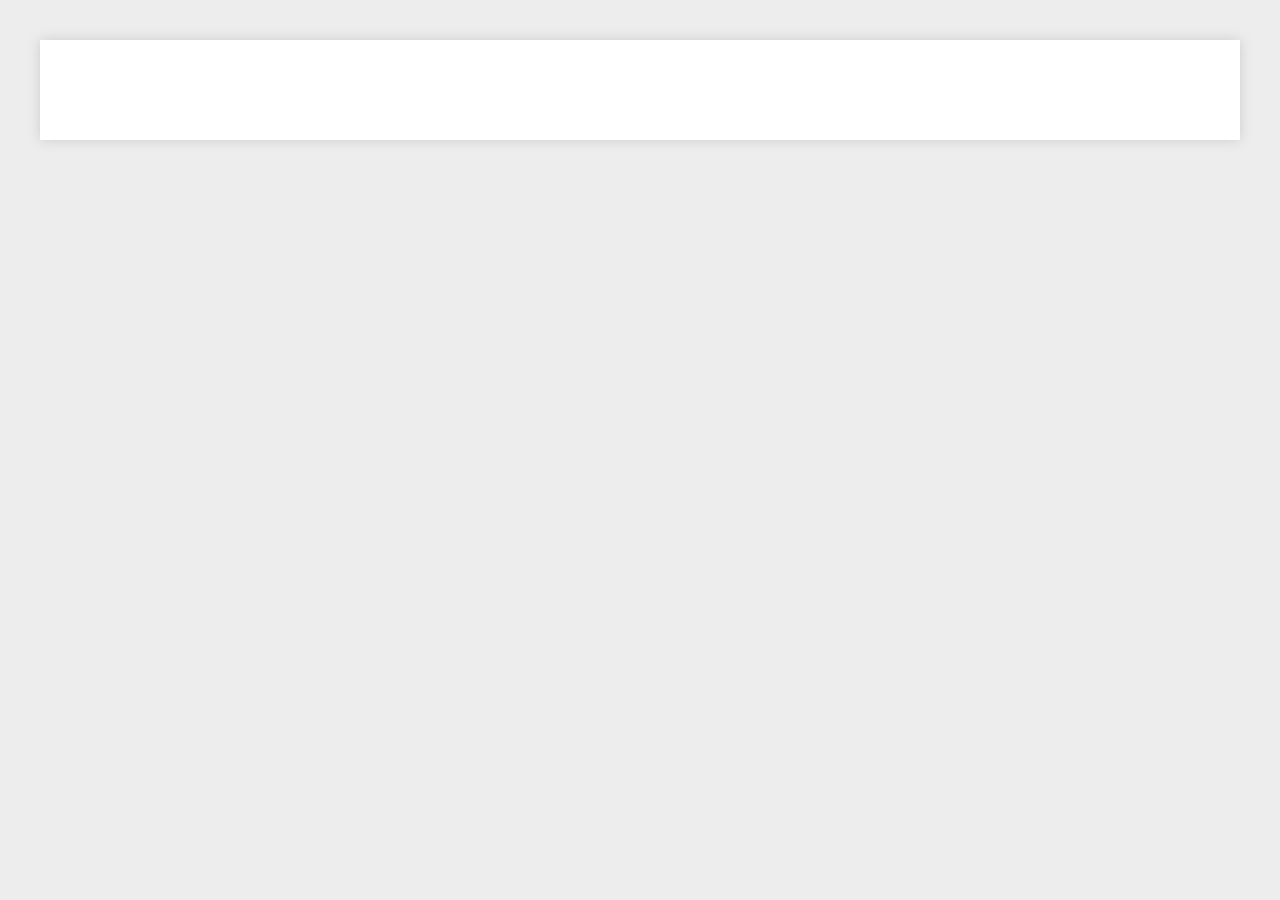
==== en/en.html @ a5eea737 "Upload" ====
<!DOCTYPE html>
<html>

<head>
    <title>Voice recognition</title>
    <link rel="stylesheet" type="text/css" href="styles.css">
</head>

<body>
    <div id="texto" align="center"></div>
    <script src="script.js"></script>
</body>

</html>
---- en/styles.css ----
@import url('//fonts.googleapis.com/css?family=IBM+Plex+Mono:500,600&display=swap');
* {
    padding: 0px;
    margin: 0px;
    font-family: 'IBM Plex Mono', monospace;
}
body {
    background-color: #ededed;
}
div {
    padding: 50px;
    margin: 40px;
    box-shadow: 0px 0px 12px #ccc;
    background-color: #fff;
    font-size: 30px
}
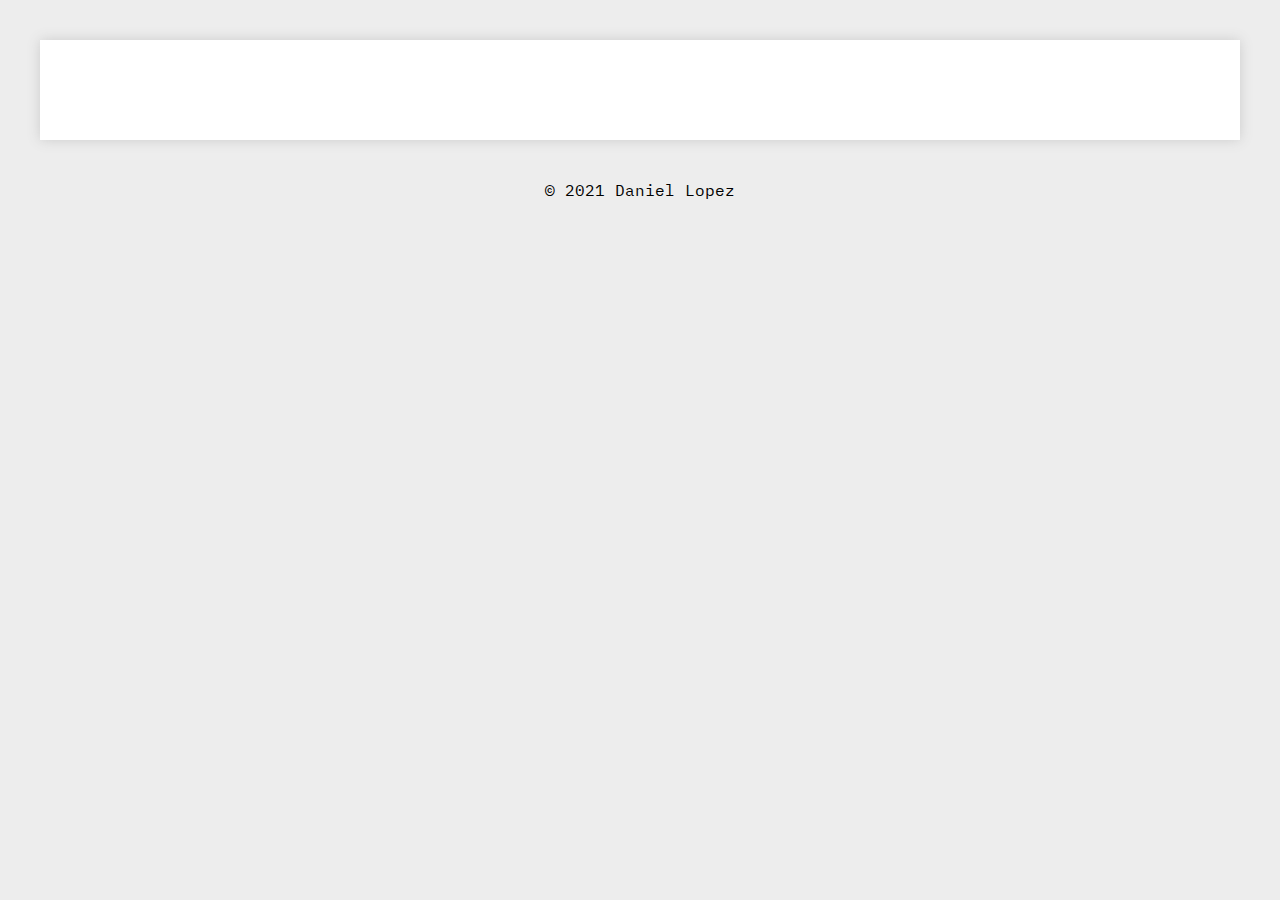
==== commit 1b170845: "Update" ====
--- a/en/en.html
+++ b/en/en.html
@@ -10,5 +10,6 @@
     <div id="texto" align="center"></div>
     <script src="script.js"></script>
 </body>
+<footer align="center">© 2021 Daniel Lopez</footer>
 
 </html>